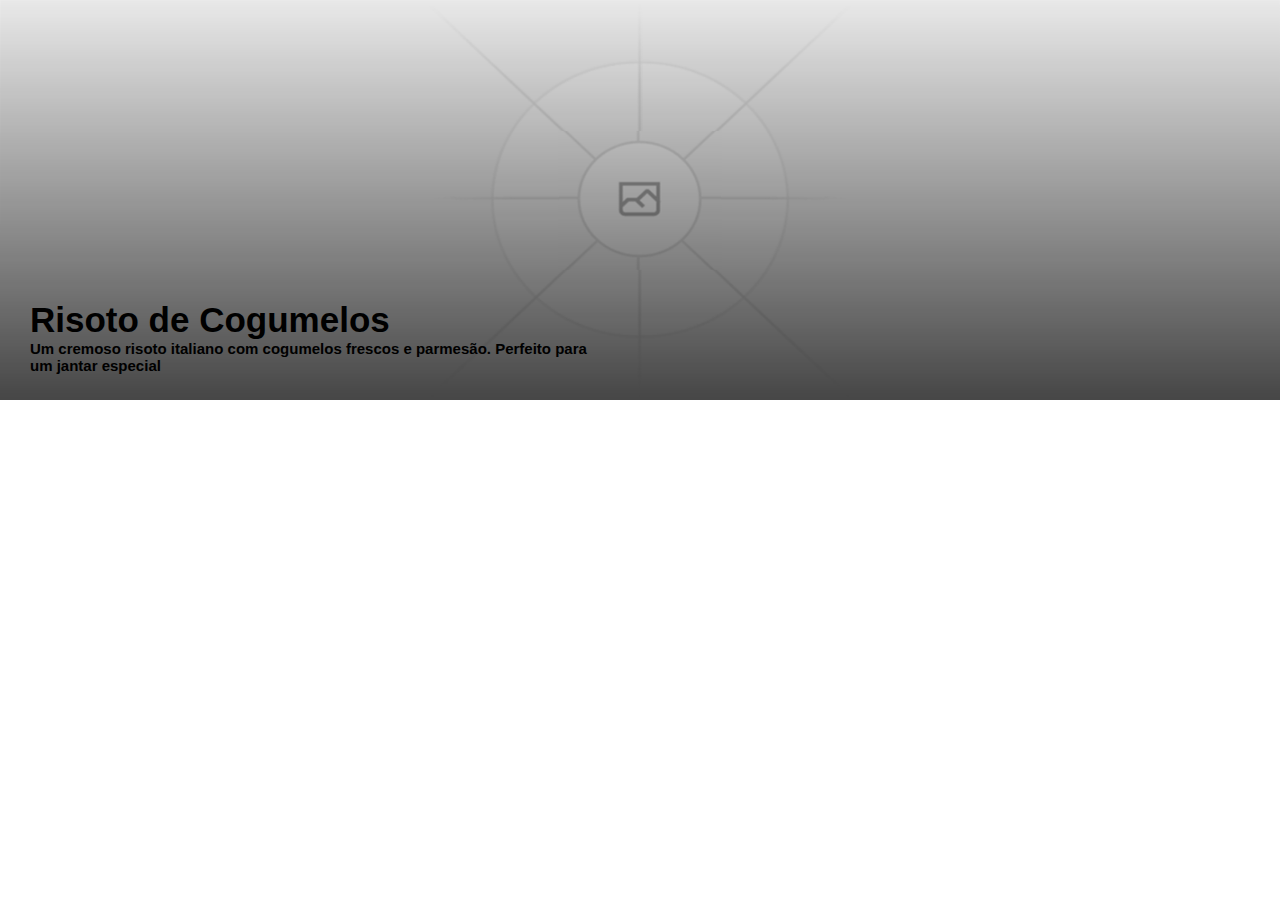
==== receita.html @ de48aed8 "novagv" ====
<!DOCTYPE html>
<html lang="pt-bt">
<head>
    <meta charset="UTF-8">
    <meta name="viewport" content="width=device-width, initial-scale=1.0">
   <link rel="stylesheet" href="./atilo.css">
    <title>receita</title>
</head>
<body>
    <main>
        <div class="img-reca">
            <img class="img-rec" src="./img/re.png">
            <span class="text-img">
            <h1 class="h1-cima">Risoto de Cogumelos</h1>
            <h1 class="h1-baixo">Um cremoso risoto italiano com 
                cogumelos frescos e parmesão. 
                Perfeito para um jantar especial</h1>
            </span>    
        </div>
    </main>
    <script src="js.js"></script>
</body>
</html>
---- atilo.css ----
*{
    margin: 0;
    font-family: sans-serif;
}
:root {
    --largura: 0px;
    --altura: 0px;
}
.img-rec{
    width: var(--largura);
    height: 400px;
}
.img-reca{
    position: relative;
    display: inline-block;
}
.text-img{
    position: absolute;
    bottom: 30px;  
    left: 30px;  
}
.h1-cima{
    font-size: 35px;
}
.h1-baixo{
    width: 570px;
    font-size: 15px;
}
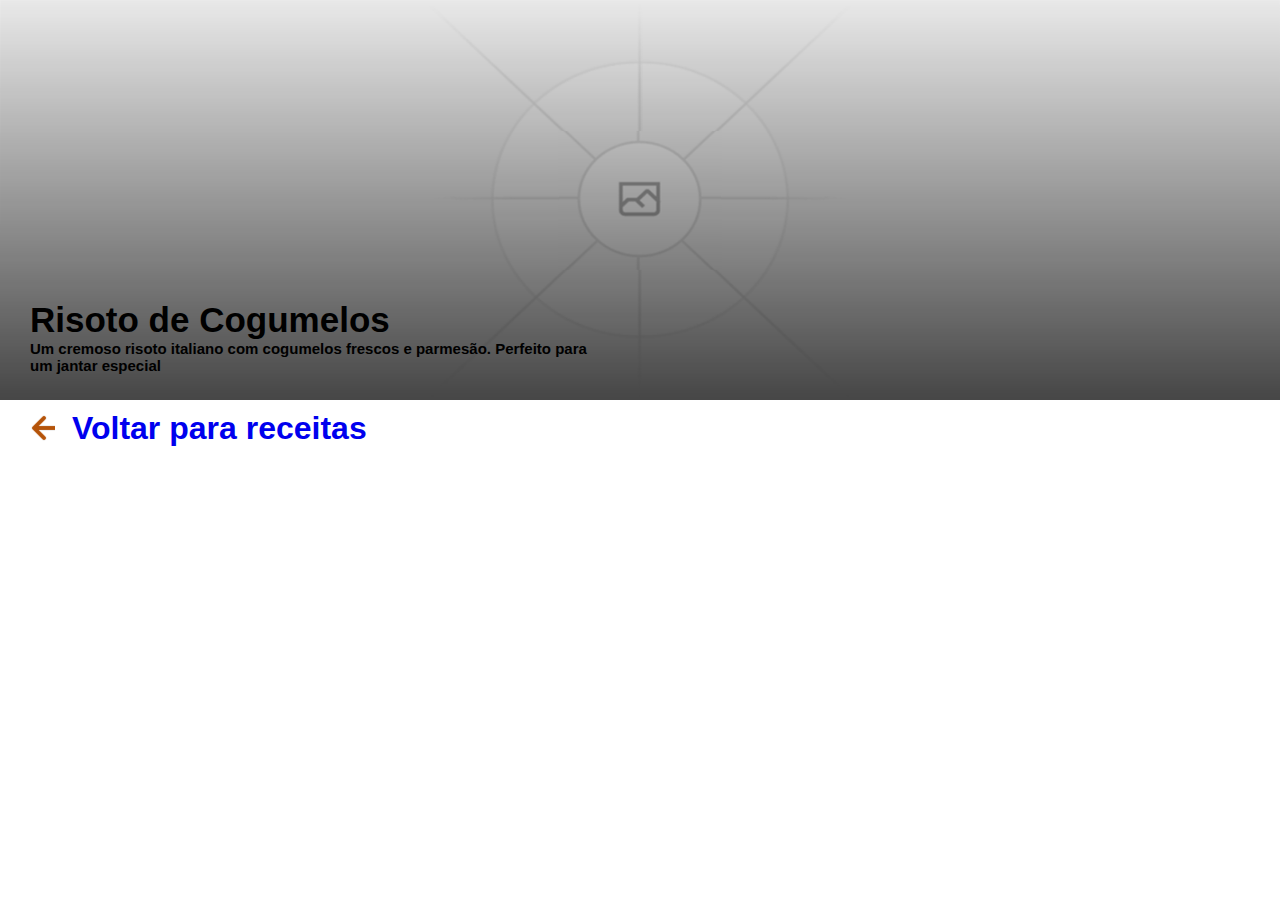
==== commit 5abf0de3: "novvo" ====
--- a/receita.html
+++ b/receita.html
@@ -17,6 +17,12 @@
                 Perfeito para um jantar especial</h1>
             </span>    
         </div>
+        <div >
+            <a class="seta-img" href="./index.html">
+                <img class="imgu-img" src="./img/set.png">
+                <h1 class="seta-h1" >Voltar para receitas</h1>
+            </a>
+        </div>
     </main>
     <script src="js.js"></script>
 </body>
--- a/atilo.css
+++ b/atilo.css
@@ -25,4 +25,21 @@
 .h1-baixo{
     width: 570px;
     font-size: 15px;
+}
+.seta-img{
+    display: flex;
+    align-items: center;
+    text-decoration: none;
+    /* position: relative;
+    left: 10px;
+    right: 0px; */
+    margin-left: 20px;
+}
+.seta-h1{
+    margin-left:27px;
+}
+.imgu-img{
+    position: relative;
+    left: 10px;
+    right: 0px;
 }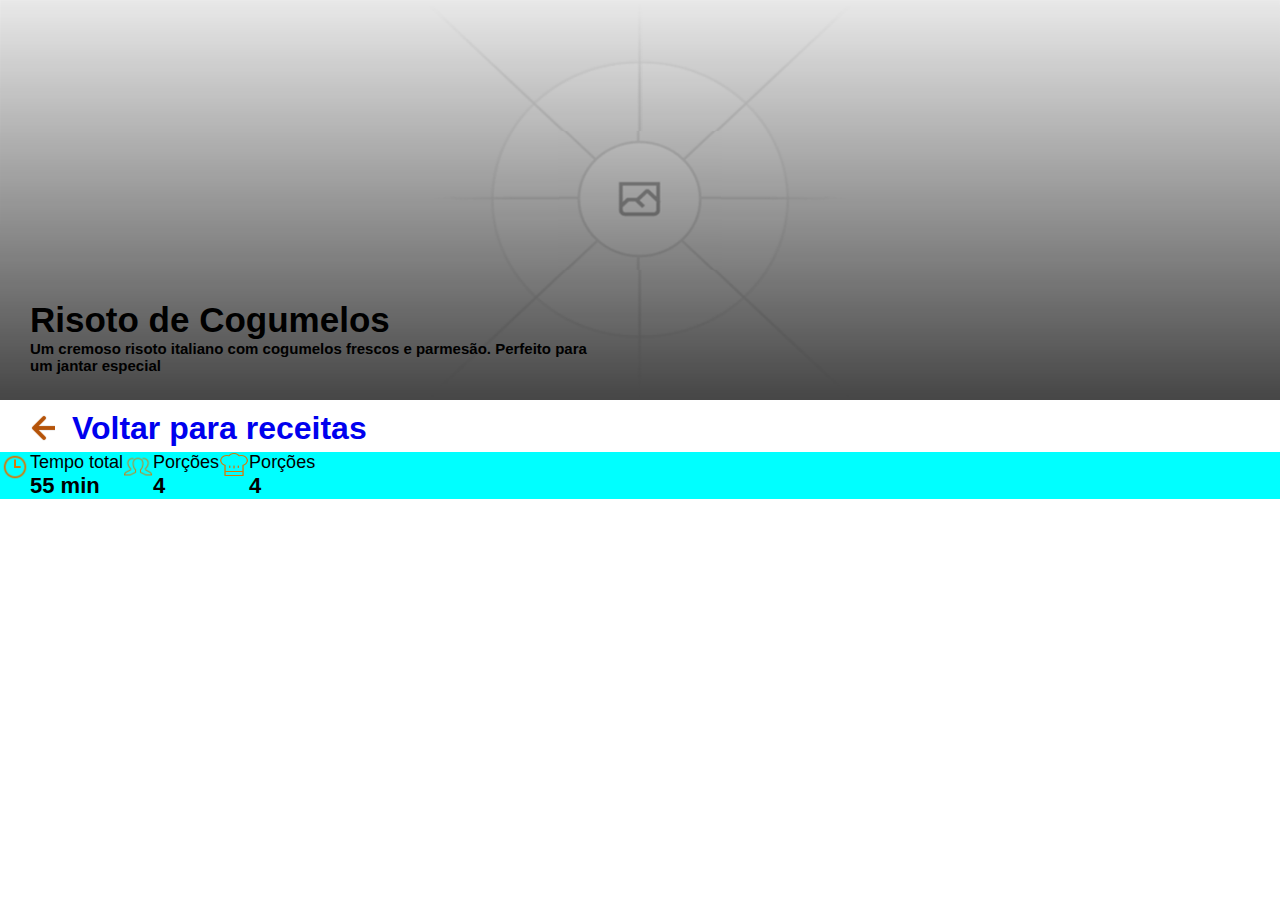
==== commit fa61b744: "novafinal" ====
--- a/receita.html
+++ b/receita.html
@@ -1,29 +1,58 @@
 <!DOCTYPE html>
 <html lang="pt-bt">
+
 <head>
     <meta charset="UTF-8">
     <meta name="viewport" content="width=device-width, initial-scale=1.0">
-   <link rel="stylesheet" href="./atilo.css">
+    <link rel="stylesheet" href="./atilo.css">
     <title>receita</title>
 </head>
+
 <body>
     <main>
         <div class="img-reca">
             <img class="img-rec" src="./img/re.png">
             <span class="text-img">
-            <h1 class="h1-cima">Risoto de Cogumelos</h1>
-            <h1 class="h1-baixo">Um cremoso risoto italiano com 
-                cogumelos frescos e parmesão. 
-                Perfeito para um jantar especial</h1>
-            </span>    
+                <h1 class="h1-cima">Risoto de Cogumelos</h1>
+                <h1 class="h1-baixo">Um cremoso risoto italiano com
+                    cogumelos frescos e parmesão.
+                    Perfeito para um jantar especial</h1>
+            </span>
         </div>
-        <div >
+        <div>
             <a class="seta-img" href="./index.html">
                 <img class="imgu-img" src="./img/set.png">
-                <h1 class="seta-h1" >Voltar para receitas</h1>
+                <h1 class="seta-h1">Voltar para receitas</h1>
             </a>
+        </div>
+        <div class="caixatpd">
+            <div class="tempordi">
+                <div class="tempo-rec">
+                    <img class="tempo-img" src="./img/relo.png">
+                    <div>
+                        <h1 class="tempo-h1">Tempo total</h1>
+                        <h1 class="tempo-h2">55 min</h1>
+                    </div>
+                </div>
+                <div class="tempo-rec">
+                    <img class="tempo-img" src="./img/por.png">
+                    <div>
+                        <h1 class="tempo-h1">Porções</h1>
+                        <h1 class="tempo-h2">4</h1>
+                    </div>
+                </div>
+                <div class="tempo-rec">
+                    <img class="tempot-img" src="./img/chap.png">
+                    <div>
+                        <h1 class="tempo-h1">Porções</h1>
+                        <h1 class="tempo-h2">4</h1>
+                    </div>
+                </div>
+            </div>
+
         </div>
     </main>
     <script src="js.js"></script>
 </body>
+
 </html>--- a/atilo.css
+++ b/atilo.css
@@ -42,4 +42,28 @@
     position: relative;
     left: 10px;
     right: 0px;
+}
+.tempo-rec{
+    display: flex;
+}
+.tempo-img{
+    width: 30px;
+    height: 30px;
+}
+.tempot-img{
+    width: 30px;
+    height: 25px;
+}
+.tempo-h1{
+    font-size: 18px;
+    font-weight: 100;
+}
+.tempo-h2{
+    font-size: 22px;
+}
+.tempordi{
+    display: flex;
+}
+.caixatpd{
+    background-color: aqua;
 }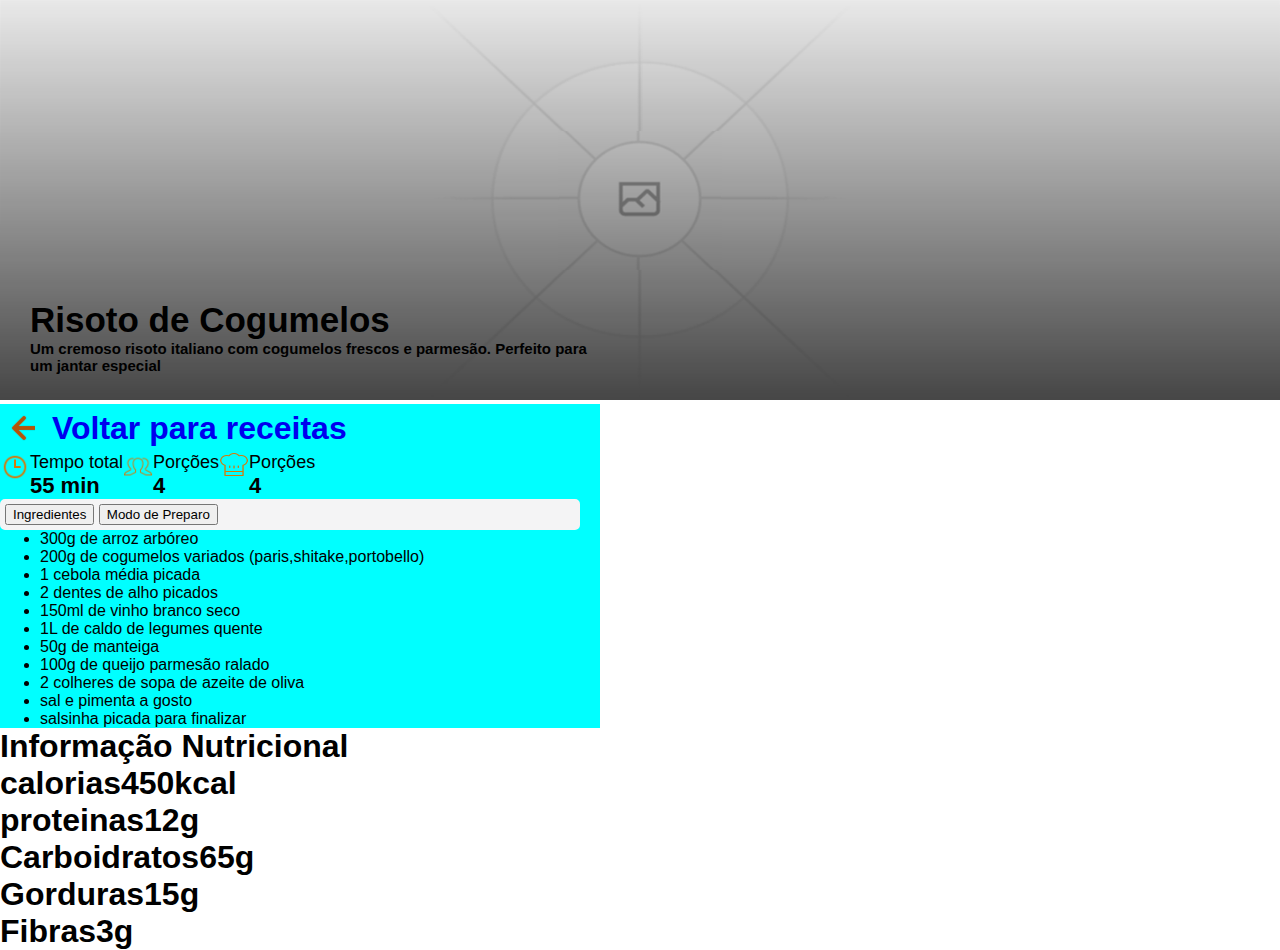
==== commit 0b4dd2b0: "noadasd" ====
--- a/receita.html
+++ b/receita.html
@@ -19,37 +19,90 @@
                     Perfeito para um jantar especial</h1>
             </span>
         </div>
-        <div>
-            <a class="seta-img" href="./index.html">
-                <img class="imgu-img" src="./img/set.png">
-                <h1 class="seta-h1">Voltar para receitas</h1>
-            </a>
-        </div>
-        <div class="caixatpd">
-            <div class="tempordi">
-                <div class="tempo-rec">
-                    <img class="tempo-img" src="./img/relo.png">
+
+        <div class="caixao">
+            <div class="caixatpd">
+                <div>
+                    <a class="seta-img" href="./index.html">
+                        <img class="imgu-img" src="./img/set.png">
+                        <h1 class="seta-h1">Voltar para receitas</h1>
+                    </a>
+                </div>
+                <div class="sjdf">
+                    <div class="tempordi">
+                        <div class="tempo-rec">
+                            <img class="tempo-img" src="./img/relo.png">
+                            <div>
+                                <h1 class="tempo-h1">Tempo total</h1>
+                                <h1 class="tempo-h2">55 min</h1>
+                            </div>
+                        </div>
+                        <div class="tempo-rec">
+                            <img class="tempo-img" src="./img/por.png">
+                            <div>
+                                <h1 class="tempo-h1">Porções</h1>
+                                <h1 class="tempo-h2">4</h1>
+                            </div>
+                        </div>
+                        <div class="tempo-rec">
+                            <img class="tempot-img" src="./img/chap.png">
+                            <div>
+                                <h1 class="tempo-h1">Porções</h1>
+                                <h1 class="tempo-h2">4</h1>
+                            </div>
+                        </div>
+                    </div>
+
                     <div>
-                        <h1 class="tempo-h1">Tempo total</h1>
-                        <h1 class="tempo-h2">55 min</h1>
-                    </div>
-                </div>
-                <div class="tempo-rec">
-                    <img class="tempo-img" src="./img/por.png">
-                    <div>
-                        <h1 class="tempo-h1">Porções</h1>
-                        <h1 class="tempo-h2">4</h1>
-                    </div>
-                </div>
-                <div class="tempo-rec">
-                    <img class="tempot-img" src="./img/chap.png">
-                    <div>
-                        <h1 class="tempo-h1">Porções</h1>
-                        <h1 class="tempo-h2">4</h1>
+                        <div class="snsng">
+                            <button onclick="restaurarTexto()">Ingredientes</button>
+                            <button onclick="mudarTexto()">Modo de Preparo</button>
+                            <p id="meuTexto">
+                        </div>
+                        <ul>
+                            <li>300g de arroz arbóreo</li>
+                            <li>200g de cogumelos variados (paris,shitake,portobello)</li>
+                            <li>1 cebola média picada</li>
+                            <li>2 dentes de alho picados</li>
+                            <li>150ml de vinho branco seco</li>
+                            <li>1L de caldo de legumes quente</li>
+                            <li>50g de manteiga</li>
+                            <li>100g de queijo parmesão ralado</li>
+                            <li>2 colheres de sopa de azeite de oliva</li>
+                            <li>sal e pimenta a gosto</li>
+                            <li>salsinha picada para finalizar</li>
+                        </ul>
+                        </p>
                     </div>
                 </div>
             </div>
-
+            <div class="info">
+                <div class="nutr">
+                    <h1>Informação Nutricional</h1>
+                </div>
+                <div>
+                    <div class="div-h1">
+                        <h1>calorias</h1>
+                        <h1>450kcal</h1>
+                    </div>
+                    <div class="div-h1">
+                        <h1>proteinas</h1>
+                        <h1>12g</h1>
+                    </div>
+                    <div class="div-h1">
+                        <h1>Carboidratos</h1>
+                        <h1>65g</h1>
+                    </div>
+                    <div class="div-h1">
+                        <h1>Gorduras</h1>
+                        <h1>15g</h1>
+                    </div>
+                    <div class="div-h1">
+                        <h1>Fibras</h1>
+                        <h1>3g</h1>
+                    </div>
+                </div>
+            </div>
         </div>
     </main>
     <script src="js.js"></script>
--- a/atilo.css
+++ b/atilo.css
@@ -33,7 +33,7 @@
     /* position: relative;
     left: 10px;
     right: 0px; */
-    margin-left: 20px;
+    /* margin-left: 20px; */
 }
 .seta-h1{
     margin-left:27px;
@@ -63,7 +63,27 @@
 }
 .tempordi{
     display: flex;
+    /* margin-left: 10px; */
+    /* justify-content: space-around; */
 }
 .caixatpd{
     background-color: aqua;
+    width: 600px;
+}
+.div-h1{
+    display: flex;
+}
+html {
+    scrollbar-width: none;
+}
+.sjdf{
+    display: flex;
+    flex-direction: column;
+    /* margin-left: 20px; */
+}
+.snsng{
+    background-color: #F4F4F5;
+    border: 5px solid #F4F4F5;
+    border-radius: 5px;
+    width: 95%;
 }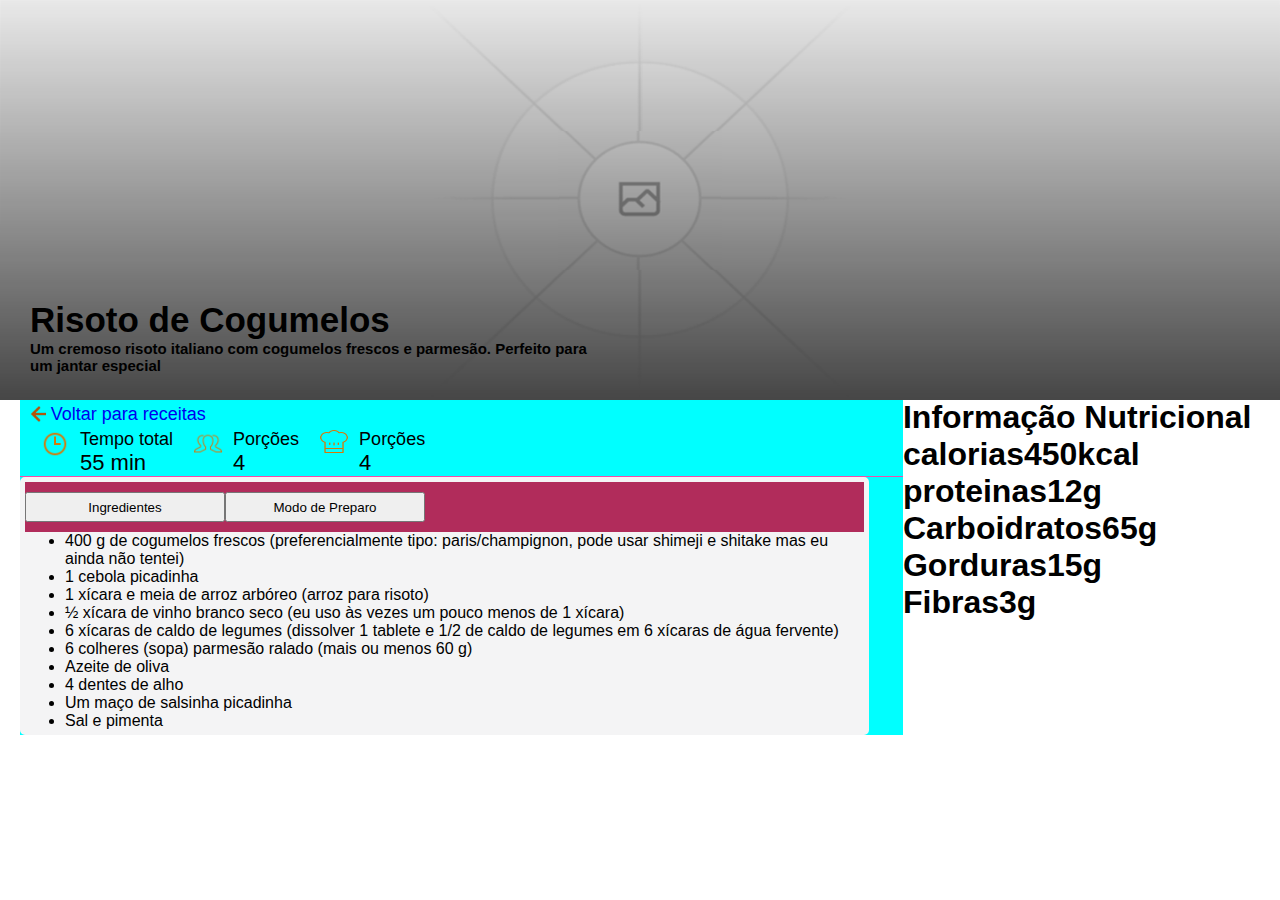
==== commit d2e4b9be: "feydsb" ====
--- a/receita.html
+++ b/receita.html
@@ -21,9 +21,9 @@
         </div>
 
         <div class="caixao">
-            <div class="caixatpd">
+            <div id="caixatpd" class="caixatpd" >
                 <div>
-                    <a class="seta-img" href="./index.html">
+                    <a id="seta-img" class="seta-img" href="./index.html">
                         <img class="imgu-img" src="./img/set.png">
                         <h1 class="seta-h1">Voltar para receitas</h1>
                     </a>
@@ -55,24 +55,12 @@
 
                     <div>
                         <div class="snsng">
-                            <button onclick="restaurarTexto()">Ingredientes</button>
-                            <button onclick="mudarTexto()">Modo de Preparo</button>
-                            <p id="meuTexto">
+                            <div class="getpo">
+                            <button class="buton" onclick="restaurarTexto()">Ingredientes</button>
+                            <button class="buton" onclick="mudarTexto()">Modo de Preparo</button>
                         </div>
-                        <ul>
-                            <li>300g de arroz arbóreo</li>
-                            <li>200g de cogumelos variados (paris,shitake,portobello)</li>
-                            <li>1 cebola média picada</li>
-                            <li>2 dentes de alho picados</li>
-                            <li>150ml de vinho branco seco</li>
-                            <li>1L de caldo de legumes quente</li>
-                            <li>50g de manteiga</li>
-                            <li>100g de queijo parmesão ralado</li>
-                            <li>2 colheres de sopa de azeite de oliva</li>
-                            <li>sal e pimenta a gosto</li>
-                            <li>salsinha picada para finalizar</li>
-                        </ul>
-                        </p>
+                            <p id="meuTexto"> </p>
+                        </div>
                     </div>
                 </div>
             </div>
@@ -106,6 +94,7 @@
         </div>
     </main>
     <script src="js.js"></script>
+    <script src="javinha.js"></script>
 </body>
 
 </html>--- a/atilo.css
+++ b/atilo.css
@@ -1,6 +1,23 @@
 *{
     margin: 0;
     font-family: sans-serif;
+}
+.getpo{
+    background-color: #b12c5b;
+    height: 50px;
+    display: flex;
+    align-items: center;
+}
+.buton{
+    width: 200px;
+    height: 30px;
+}
+.caixao{
+    margin-top: -5px;
+    display: flex;
+    margin-left: 20px;
+    /* margin-right: 20px; */
+    justify-content: space-between;
 }
 :root {
     --largura: 0px;
@@ -36,15 +53,19 @@
     /* margin-left: 20px; */
 }
 .seta-h1{
-    margin-left:27px;
+    margin-left:15px;
+    font-size: 18px;
+    font-weight: 100;
 }
 .imgu-img{
     position: relative;
     left: 10px;
     right: 0px;
+    height: 30px;
 }
 .tempo-rec{
     display: flex;
+    margin-left: 20px;
 }
 .tempo-img{
     width: 30px;
@@ -57,18 +78,22 @@
 .tempo-h1{
     font-size: 18px;
     font-weight: 100;
+    margin-left: 10px;
 }
 .tempo-h2{
+    font-weight: 10;
     font-size: 22px;
+    margin-left: 10px;
 }
 .tempordi{
     display: flex;
+    border-bottom: 1px #F34DA9 solid;
     /* margin-left: 10px; */
     /* justify-content: space-around; */
 }
 .caixatpd{
     background-color: aqua;
-    width: 600px;
+    /* width: var(--argura); */
 }
 .div-h1{
     display: flex;
@@ -86,4 +111,9 @@
     border: 5px solid #F4F4F5;
     border-radius: 5px;
     width: 95%;
+}
+.info{
+    background-color: #ffff;
+    width: 400px;
+    height: 210px;
 }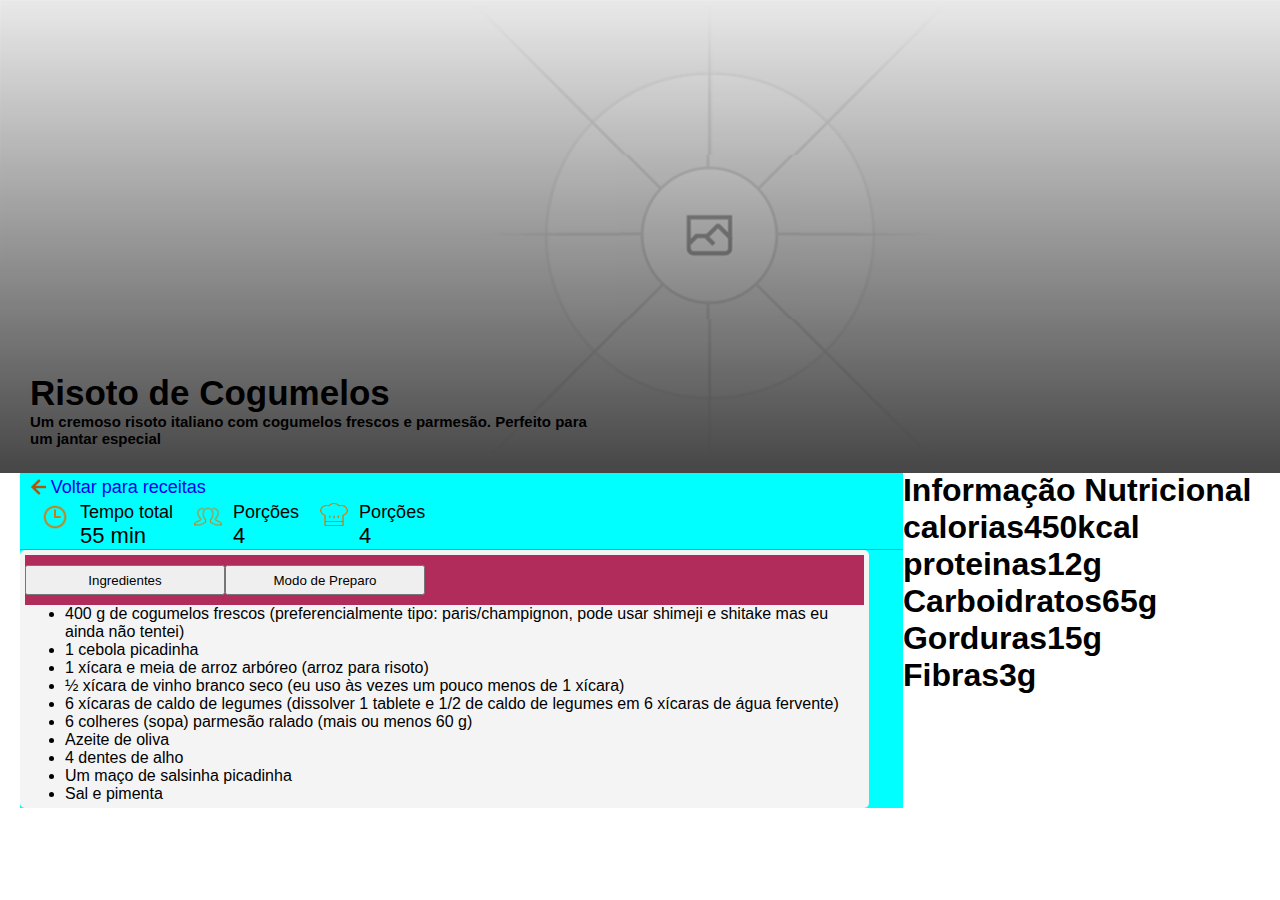
==== commit d60b6823: "hv" ====
--- a/receita.html
+++ b/receita.html
@@ -21,7 +21,7 @@
         </div>
 
         <div class="caixao">
-            <div id="caixatpd" class="caixatpd" >
+            <div class="caixatpd" id="caixatpd" >
                 <div>
                     <a id="seta-img" class="seta-img" href="./index.html">
                         <img class="imgu-img" src="./img/set.png">
--- a/atilo.css
+++ b/atilo.css
@@ -24,8 +24,8 @@
     --altura: 0px;
 }
 .img-rec{
-    width: var(--largura);
-    height: 400px;
+    /* width: var(--largura);
+    height: 400px; */
 }
 .img-reca{
     position: relative;
@@ -115,5 +115,5 @@
 .info{
     background-color: #ffff;
     width: 400px;
-    height: 210px;
+    /* height: 210px; */
 }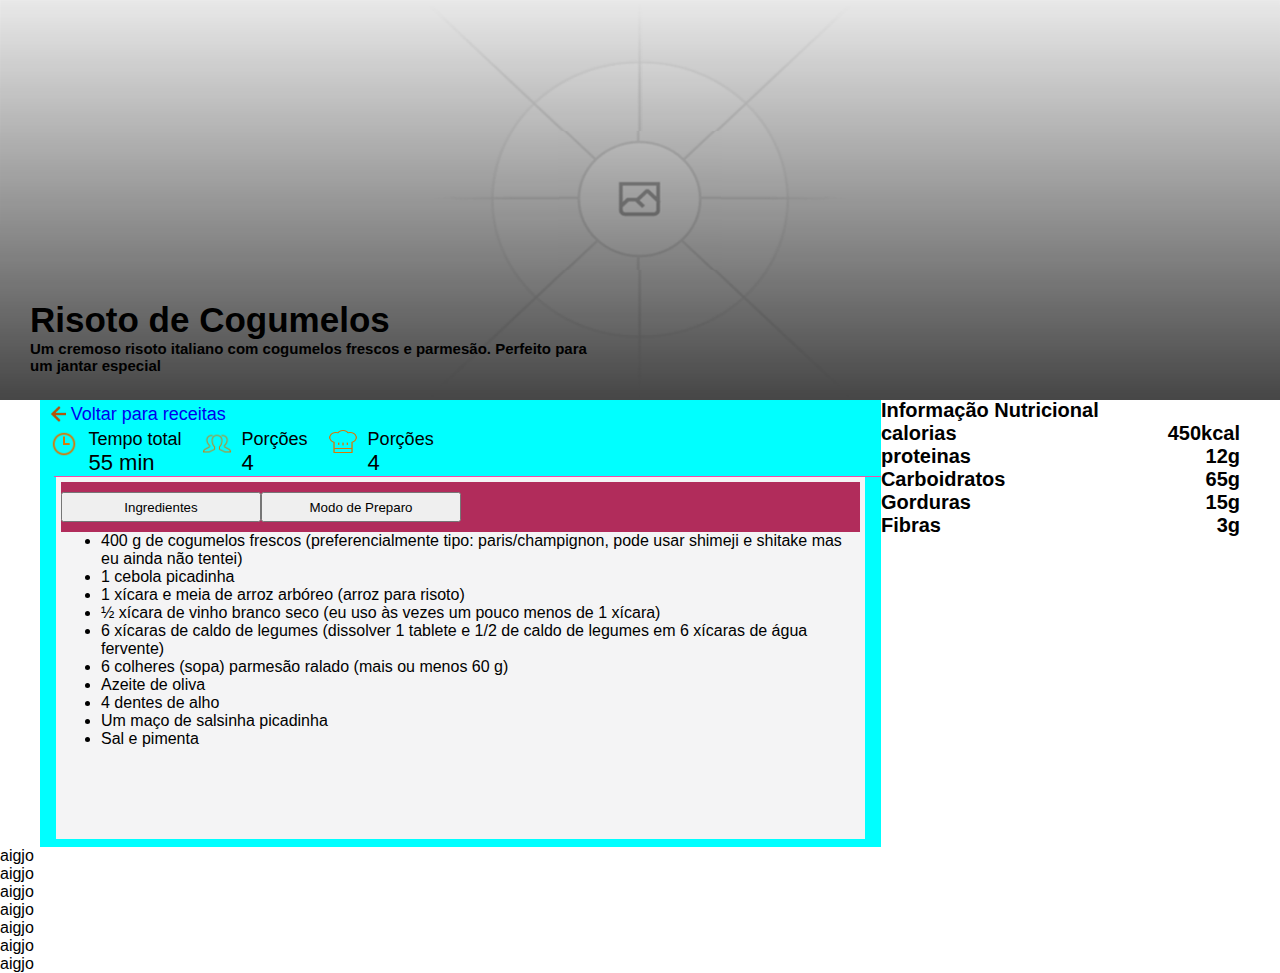
==== commit 74f91de1: "inferno" ====
--- a/receita.html
+++ b/receita.html
@@ -19,9 +19,8 @@
                     Perfeito para um jantar especial</h1>
             </span>
         </div>
-
         <div class="caixao">
-            <div class="caixatpd" id="caixatpd" >
+            <div class="caixatpd" id="caixatpd">
                 <div>
                     <a id="seta-img" class="seta-img" href="./index.html">
                         <img class="imgu-img" src="./img/set.png">
@@ -30,7 +29,7 @@
                 </div>
                 <div class="sjdf">
                     <div class="tempordi">
-                        <div class="tempo-rec">
+                        <div class="tempo-rec1">
                             <img class="tempo-img" src="./img/relo.png">
                             <div>
                                 <h1 class="tempo-h1">Tempo total</h1>
@@ -52,13 +51,12 @@
                             </div>
                         </div>
                     </div>
-
-                    <div>
+                    <div class="geji">
                         <div class="snsng">
                             <div class="getpo">
-                            <button class="buton" onclick="restaurarTexto()">Ingredientes</button>
-                            <button class="buton" onclick="mudarTexto()">Modo de Preparo</button>
-                        </div>
+                                <button class="buton" onclick="restaurarTexto()">Ingredientes</button>
+                                <button class="buton" onclick="mudarTexto()">Modo de Preparo</button>
+                            </div>
                             <p id="meuTexto"> </p>
                         </div>
                     </div>
@@ -93,8 +91,17 @@
             </div>
         </div>
     </main>
+    <footer>
+        <div>aigjo</div>
+        <div>aigjo</div>
+        <div>aigjo</div>
+        <div>aigjo</div>
+        <div>aigjo</div>
+        <div>aigjo</div>
+        <div>aigjo</div>
+    </footer>
     <script src="js.js"></script>
-    <script src="javinha.js"></script>
+    <!-- <script src="javinha.js"></script> -->
 </body>
 
 </html>--- a/atilo.css
+++ b/atilo.css
@@ -15,17 +15,19 @@
 .caixao{
     margin-top: -5px;
     display: flex;
-    margin-left: 20px;
+    margin-left: 40px;
     /* margin-right: 20px; */
     justify-content: space-between;
+    margin-right:40px;
 }
 :root {
+    ----argura:0px;
     --largura: 0px;
     --altura: 0px;
 }
 .img-rec{
-    /* width: var(--largura);
-    height: 400px; */
+    width: var(--largura);
+    height: 400px; 
 }
 .img-reca{
     position: relative;
@@ -63,6 +65,10 @@
     right: 0px;
     height: 30px;
 }
+.tempo-rec1{
+    display: flex;
+    margin-left: -5px;
+}
 .tempo-rec{
     display: flex;
     margin-left: 20px;
@@ -87,15 +93,17 @@
 }
 .tempordi{
     display: flex;
-    border-bottom: 1px #F34DA9 solid;
-    /* margin-left: 10px; */
+    border-bottom: 1.5px #F34DA9 solid;
+    /* width: calc(var(--argura) - 39px); */
+    margin-left: 13.5px;
     /* justify-content: space-around; */
 }
 .caixatpd{
     background-color: aqua;
-    /* width: var(--argura); */
+    /* width: var(--argura);  */
 }
 .div-h1{
+    font-size: 10px;
     display: flex;
 }
 html {
@@ -109,11 +117,24 @@
 .snsng{
     background-color: #F4F4F5;
     border: 5px solid #F4F4F5;
-    border-radius: 5px;
+    /* border-radius: 5px; */
     width: 95%;
+    height: 95%;
 }
 .info{
     background-color: #ffff;
     width: 400px;
     /* height: 210px; */
+}
+.nutr{
+    font-size: 10px;
+}
+.div-h1{
+    display: flex;
+    justify-content: space-between;
+}
+.geji{
+    display: flex;
+    justify-content: center;
+    height: 370px;
 }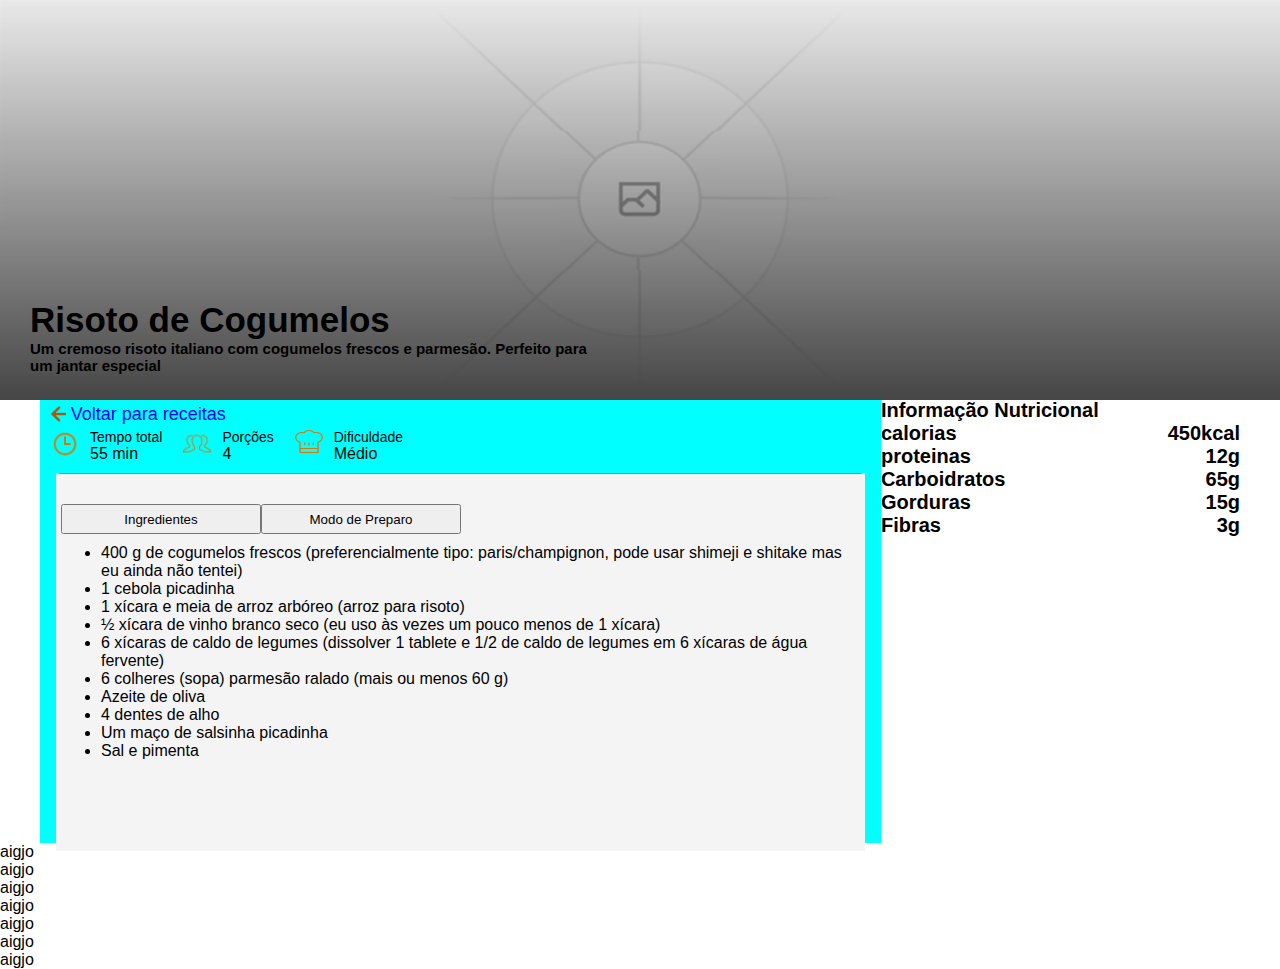
==== commit d0cd91ef: "adsfe" ====
--- a/receita.html
+++ b/receita.html
@@ -46,8 +46,8 @@
                         <div class="tempo-rec">
                             <img class="tempot-img" src="./img/chap.png">
                             <div>
-                                <h1 class="tempo-h1">Porções</h1>
-                                <h1 class="tempo-h2">4</h1>
+                                <h1 class="tempo-h1">Dificuldade</h1>
+                                <h1 class="tempo-h2">Médio</h1>
                             </div>
                         </div>
                     </div>
--- a/atilo.css
+++ b/atilo.css
@@ -3,7 +3,7 @@
     font-family: sans-serif;
 }
 .getpo{
-    background-color: #b12c5b;
+    background-color: #F4F4F5;
     height: 50px;
     display: flex;
     align-items: center;
@@ -21,7 +21,6 @@
     margin-right:40px;
 }
 :root {
-    ----argura:0px;
     --largura: 0px;
     --altura: 0px;
 }
@@ -82,20 +81,22 @@
     height: 25px;
 }
 .tempo-h1{
-    font-size: 18px;
+    font-size: 14px;
     font-weight: 100;
     margin-left: 10px;
 }
 .tempo-h2{
-    font-weight: 10;
-    font-size: 22px;
+    font-size: 16px;
+    font-weight: 200;
     margin-left: 10px;
 }
 .tempordi{
+    margin-left: 15px;
+    padding-bottom: 10px;
     display: flex;
-    border-bottom: 1.5px #F34DA9 solid;
-    /* width: calc(var(--argura) - 39px); */
-    margin-left: 13.5px;
+    /* border-bottom: 1.5px #F34DA9 solid; */
+    /* width: 1000px;  */
+    /* margin-left: 13.5px; */
     /* justify-content: space-around; */
 }
 .caixatpd{
@@ -120,6 +121,8 @@
     /* border-radius: 5px; */
     width: 95%;
     height: 95%;
+    border-top: 1.5px solid #F34DA9;
+    padding-top: 20px;
 }
 .info{
     background-color: #ffff;
@@ -137,4 +140,7 @@
     display: flex;
     justify-content: center;
     height: 370px;
+}
+.buton{
+    
 }